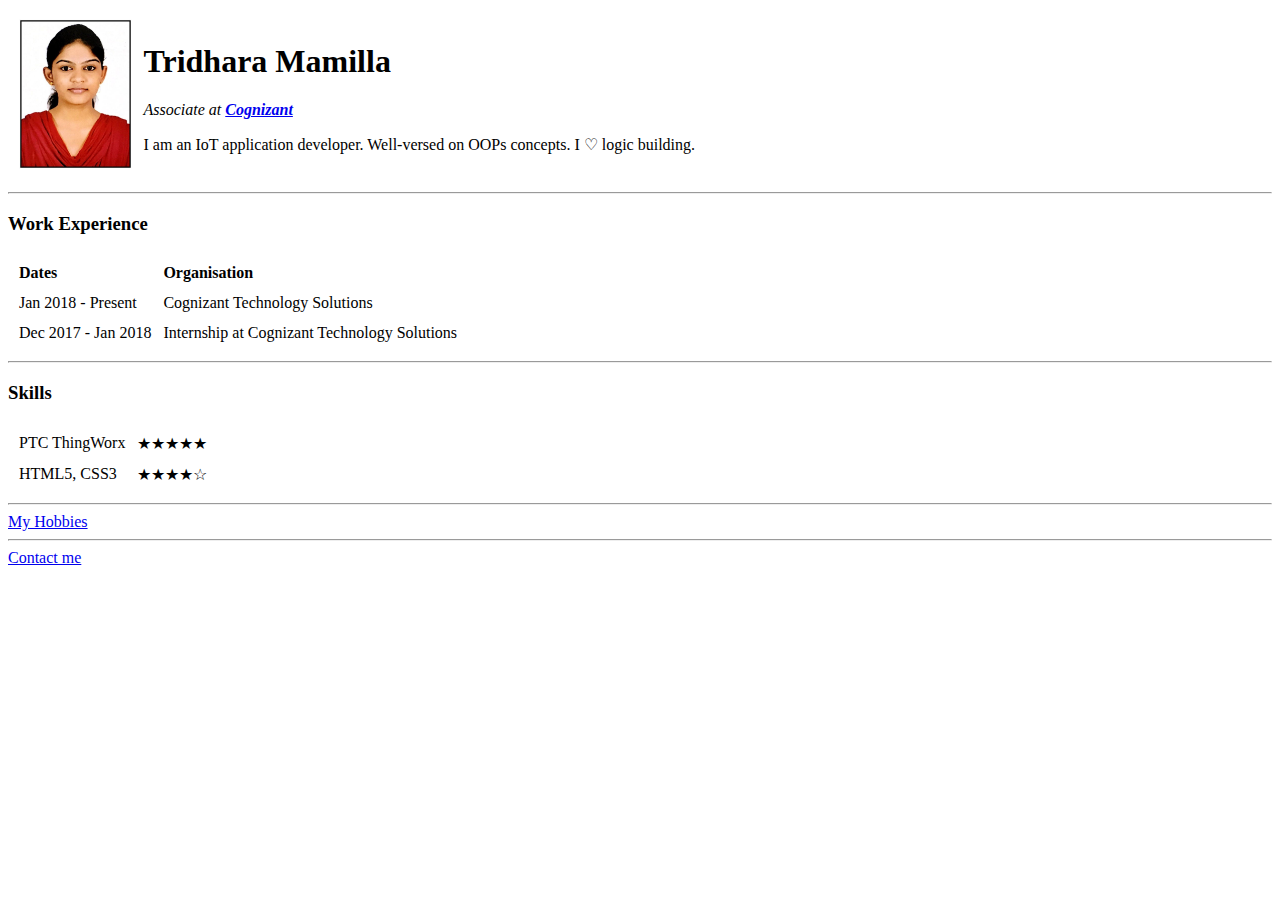
==== index.html @ 8c968767 "Add initial cv website files" ====
<!DOCTYPE html>
<html>
  <head>
    <meta charset="utf-8">
    <title>Tridhara's Personal Site</title>
  </head>
  <body>
    <table cellspacing="10">
      <tr>
        <td>
          <img src="TridharaMamilla.jpg" alt="Tridhara Profile Picture" height=150 />
        </td>
        <td>
          <h1>Tridhara Mamilla</h1>
          <p>
            <em>Associate at <strong><a href="https://www.cognizant.com/">Cognizant</a></strong></em>
          </p>
          <p>
            I am an IoT application developer. Well-versed on OOPs concepts. I ♡ logic building.
          </p>
        </td>
      </tr>
    </table>
    <hr>
    <h3>Work Experience</h3>
      <table cellspacing="10">
        <thead>
          <tr>
            <th align="left">
              Dates
            </th>
            <th align="left">
              Organisation
            </th>
          </tr>
        </thead>
        <tbody>
        <tr>
          <td>
            Jan 2018 - Present
          </td>
          <td>
            Cognizant Technology Solutions
          </td>
        </tr>
        <tr>
          <td>
            Dec 2017 - Jan 2018
          </td>
          <td>
            Internship at Cognizant Technology Solutions
          </td>
        </tr>
        </tbody>
      </table>
      <hr>
    <h3>Skills</h3>
    <table cellspacing="10">
      <tr>
        <td>PTC ThingWorx</td>
        <td>★★★★★</td>
      </tr>
      <tr>
        <td>HTML5, CSS3</td>
        <td>★★★★☆</td>
      </tr>
    </table>
    <hr>
    <a href="hobbies.html">My Hobbies</a>
    <hr>
    <a href="contactme.html">Contact me</a>
  </body>
</html>
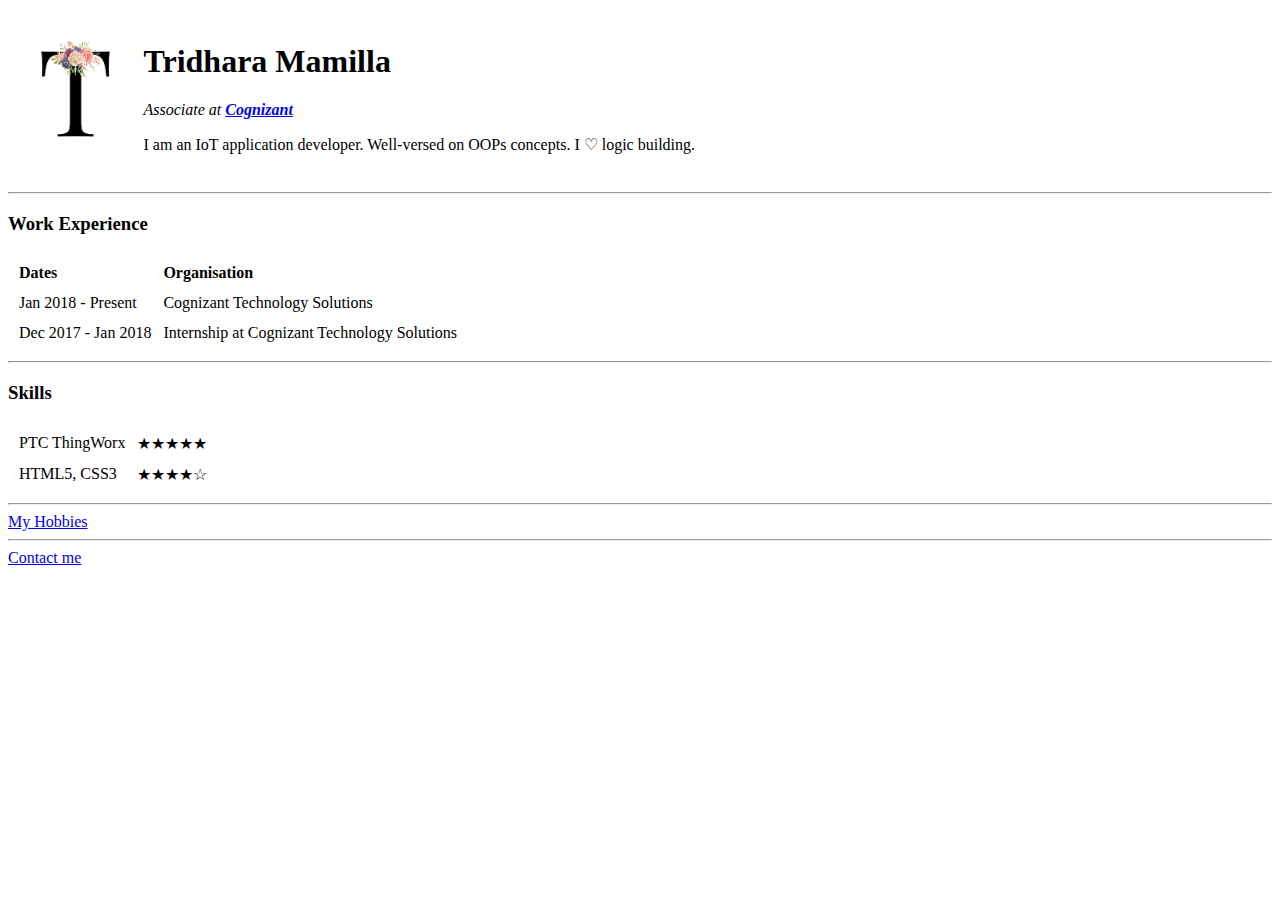
==== commit 1bd6edc8: "Updated files for CV" ====
--- a/index.html
+++ b/index.html
@@ -8,7 +8,7 @@
     <table cellspacing="10">
       <tr>
         <td>
-          <img src="TridharaMamilla.jpg" alt="Tridhara Profile Picture" height=150 />
+          <img src="TLogo.png" alt="Tridhara Profile Picture" height=150 />
         </td>
         <td>
           <h1>Tridhara Mamilla</h1>
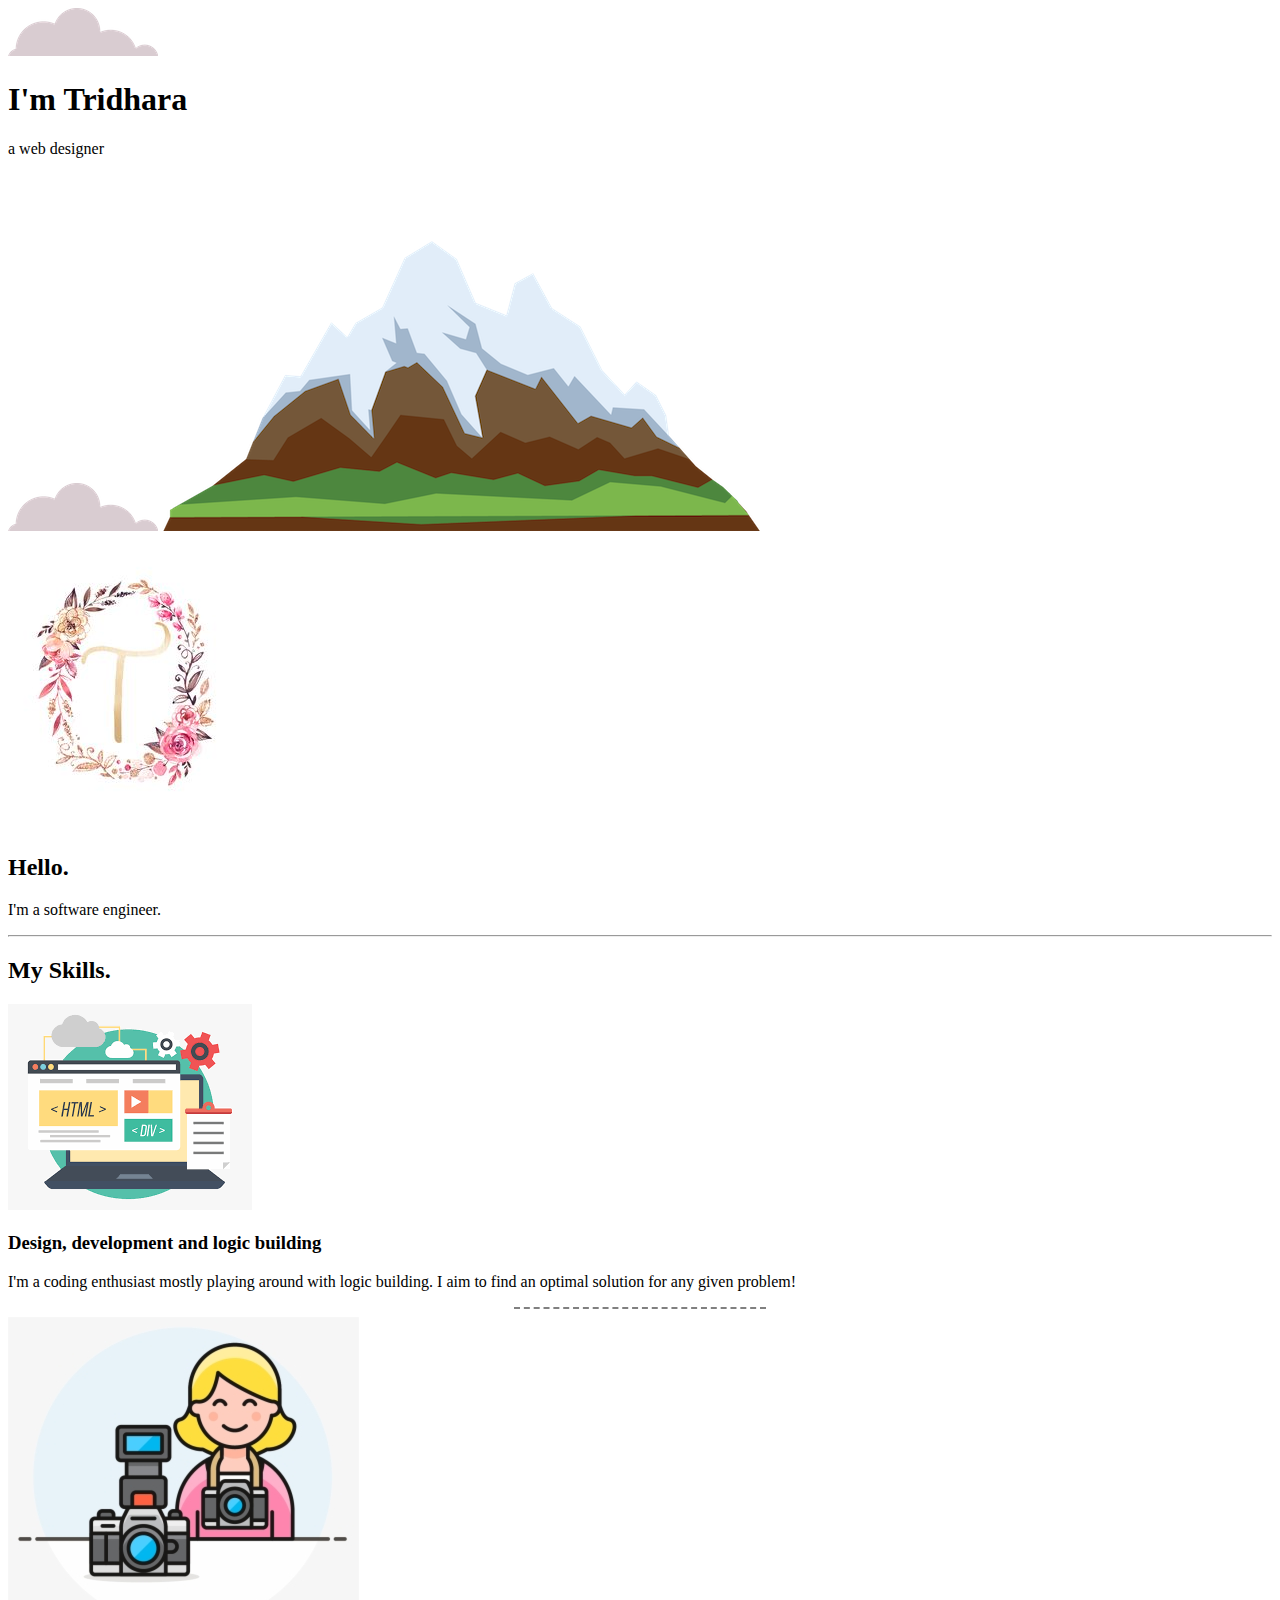
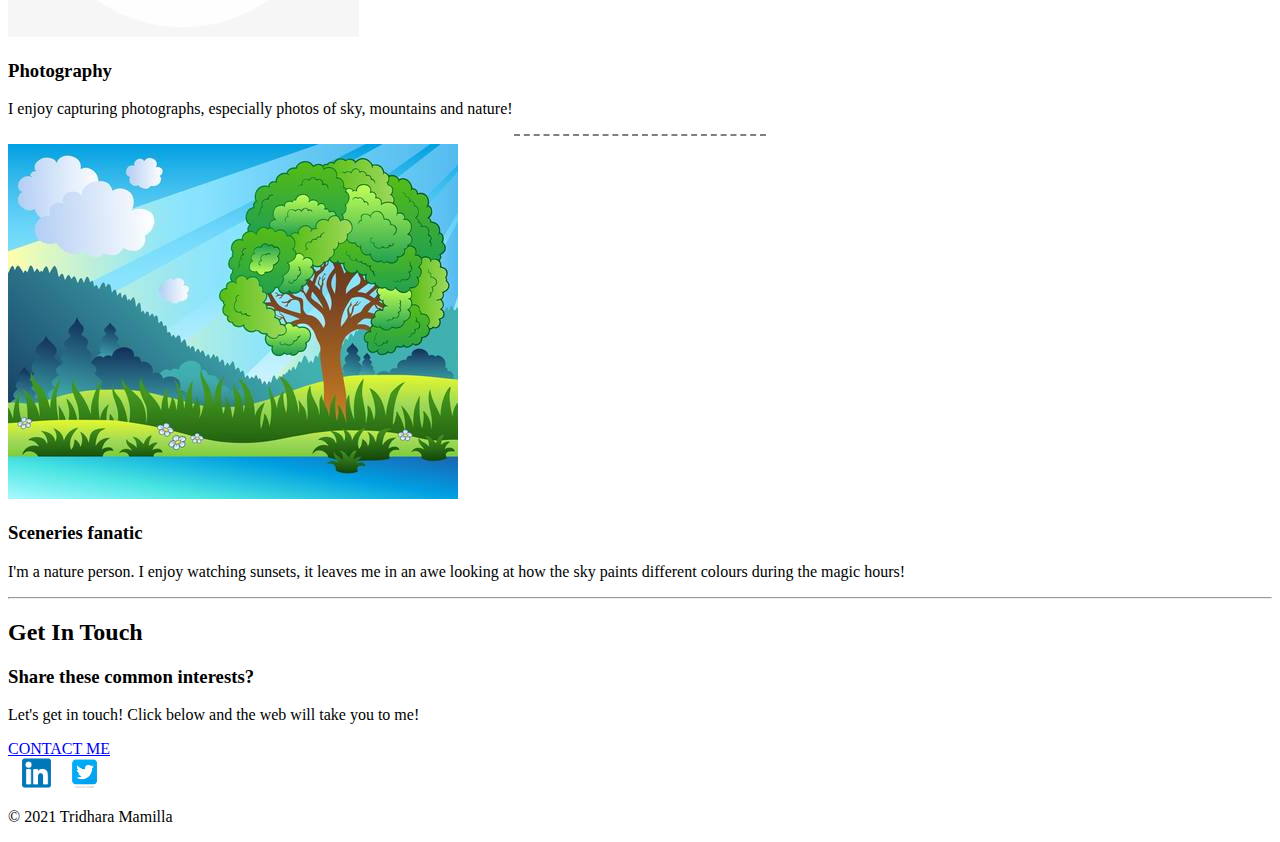
==== commit a6e35eb1: "Add files via upload" ====
--- a/index.html
+++ b/index.html
@@ -1,73 +1,61 @@
 <!DOCTYPE html>
-<html>
-  <head>
-    <meta charset="utf-8">
-    <title>Tridhara's Personal Site</title>
-  </head>
-  <body>
-    <table cellspacing="10">
-      <tr>
-        <td>
-          <img src="TLogo.png" alt="Tridhara Profile Picture" height=150 />
-        </td>
-        <td>
-          <h1>Tridhara Mamilla</h1>
-          <p>
-            <em>Associate at <strong><a href="https://www.cognizant.com/">Cognizant</a></strong></em>
-          </p>
-          <p>
-            I am an IoT application developer. Well-versed on OOPs concepts. I ♡ logic building.
-          </p>
-        </td>
-      </tr>
-    </table>
-    <hr>
-    <h3>Work Experience</h3>
-      <table cellspacing="10">
-        <thead>
-          <tr>
-            <th align="left">
-              Dates
-            </th>
-            <th align="left">
-              Organisation
-            </th>
-          </tr>
-        </thead>
-        <tbody>
-        <tr>
-          <td>
-            Jan 2018 - Present
-          </td>
-          <td>
-            Cognizant Technology Solutions
-          </td>
-        </tr>
-        <tr>
-          <td>
-            Dec 2017 - Jan 2018
-          </td>
-          <td>
-            Internship at Cognizant Technology Solutions
-          </td>
-        </tr>
-        </tbody>
-      </table>
-      <hr>
-    <h3>Skills</h3>
-    <table cellspacing="10">
-      <tr>
-        <td>PTC ThingWorx</td>
-        <td>★★★★★</td>
-      </tr>
-      <tr>
-        <td>HTML5, CSS3</td>
-        <td>★★★★☆</td>
-      </tr>
-    </table>
-    <hr>
-    <a href="hobbies.html">My Hobbies</a>
-    <hr>
-    <a href="contactme.html">Contact me</a>
-  </body>
+<html lang="en" dir="ltr">
+   <head>
+      <meta charset="utf-8">
+      <title>Tridhara M</title>
+      <link rel="stylesheet" type="text/css" href="css/styles.css">
+      <link rel="icon" href="favicon.ico">
+      <link rel="preconnect" href="https://fonts.gstatic.com">
+      <link href="https://fonts.googleapis.com/css2?family=Merriweather:wght@300&family=Montserrat:wght@100&family=Sacramento&display=swap" rel="stylesheet">
+   </head>
+   <body>
+      <div class="top-container">
+         <img class="top-cloud" src="images/cloud.png" alt="cloud-img">
+         <h1>I'm Tridhara</h1>
+         <p>a web designer</p>
+         <img class="bottom-cloud" src="images/cloud.png" alt="cloud-img">
+         <img src="images/mountain.png" alt="mountain-img">
+      </div>
+      <div class="middle-container">
+         <div class="profile">
+            <img src="images\TLogo.png" alt="TridharaPhoto">
+            <h2>Hello.</h2>
+            <p>I'm a software engineer.</p>
+         </div>
+         <hr>
+         <div class="skills">
+            <h2>My Skills.</h2>
+            <div class="skill-row">
+               <img class="skill-img" src="images\webdev.png" alt="development">
+               <h3>Design, development and logic building</h3>
+               <p>I'm a coding enthusiast mostly playing around with logic building. I aim to find an optimal solution for any given problem!</p>
+            </div>
+            <hr style="border-style: dashed;border-width: 0 0 2px 0;height: 0px;border-color: grey;width: 20%;">
+            <div class="skill-row">
+               <img class="skill-img" src="images\photography.png" alt="">
+               <h3>Photography</h3>
+               <p>I enjoy capturing photographs, especially photos of sky, mountains and nature!</p>
+            </div>
+            <hr style="border-style: dashed;border-width: 0 0 2px 0;height: 0px;border-color: grey;width: 20%;">
+            <div class="skill-row">
+               <img class="skill-img" src="images\scenery.png" alt="">
+               <h3>Sceneries fanatic</h3>
+               <p>I'm a nature person. I enjoy watching sunsets, it leaves me in an awe looking at how the sky paints different colours during the magic hours!</p>
+            </div>
+         </div>
+         <hr>
+         <div class="contact-me">
+            <h2>Get In Touch</h2>
+            <h3>Share these common interests?</h3>
+            <p>Let's get in touch! Click below and the web will take you to me!</p>
+            <a class="btn" href="mailto:tridhararavanan@gmail.com">CONTACT ME</a>
+         </div>
+      </div>
+      <div class="bottom-container">
+         <a class="footer-link" href="https://www.linkedin.com/in/tridhara-m/"><img src="images\LinkedInLogo.png" height=30></a>
+         <a class="footer-link" href="https://twitter.com/tridhararavanan"><img src="images\TwitterLogo.png" height=30></a>
+
+         <p>© 2021 Tridhara Mamilla</p>
+      </div>
+   </body>
 </html>
